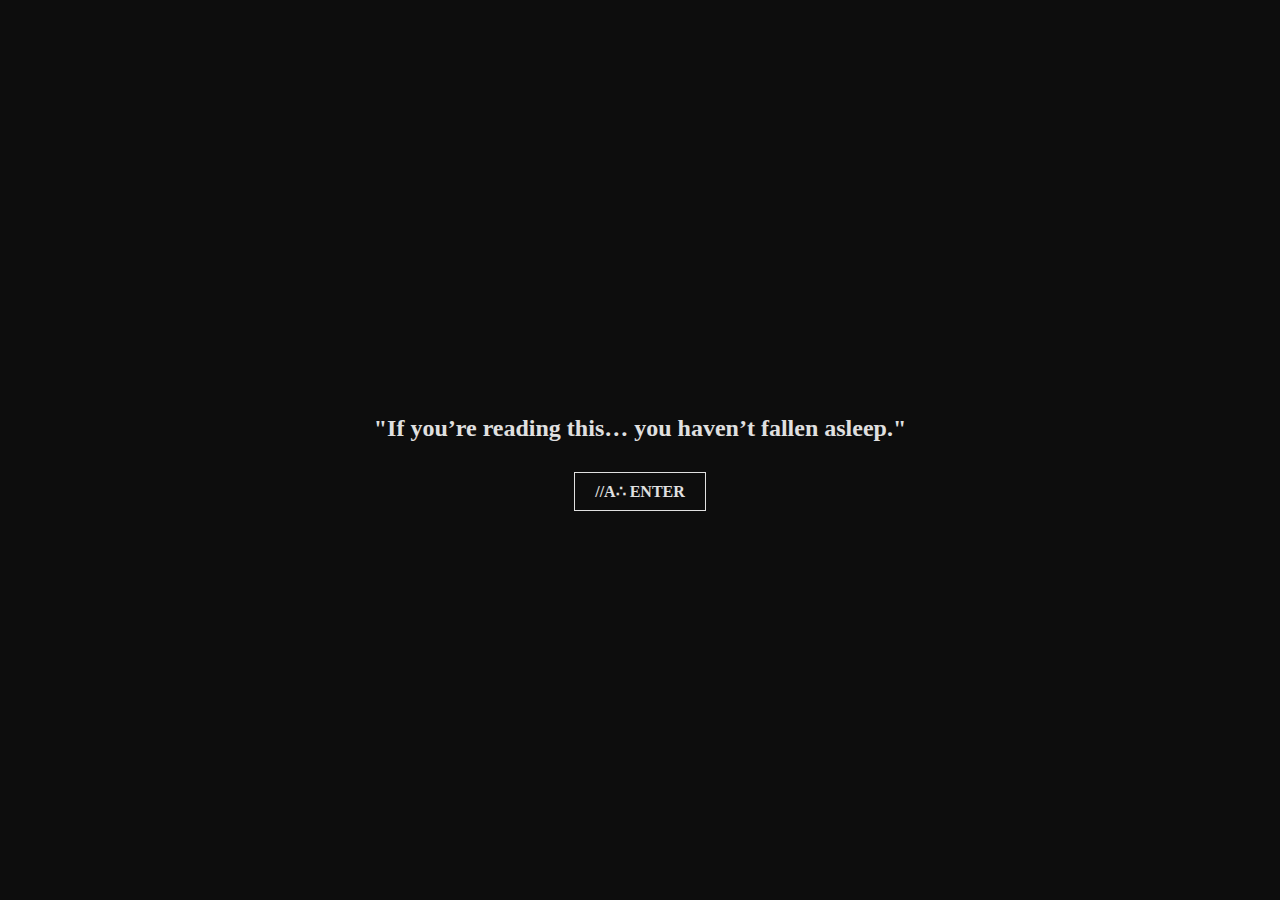
==== index.html @ 03a6059f "Add files via upload" ====
<!DOCTYPE html>
<html lang="en">
<head>
    <meta charset="UTF-8">
    <title>The Book of Quiet Power</title>
    <link rel="stylesheet" href="style.css">
</head>
<body>
    <div class="container">
        <h1 class="intro">"If you’re reading this… you haven’t fallen asleep."</h1>
        <a href="passage1.html" class="enter-btn">//A∴ ENTER</a>
    </div>
</body>
</html>
---- style.css ----
body {
    background-color: #0d0d0d;
    color: #e0e0e0;
    font-family: 'Georgia', serif;
    display: flex;
    justify-content: center;
    align-items: center;
    height: 100vh;
    margin: 0;
}
.container {
    text-align: center;
    max-width: 600px;
    padding: 20px;
}
.intro {
    font-size: 1.5em;
    margin-bottom: 40px;
}
.enter-btn {
    color: #e0e0e0;
    text-decoration: none;
    font-weight: bold;
    border: 1px solid #e0e0e0;
    padding: 10px 20px;
    transition: background 0.3s;
}
.enter-btn:hover {
    background-color: #1a1a1a;
}
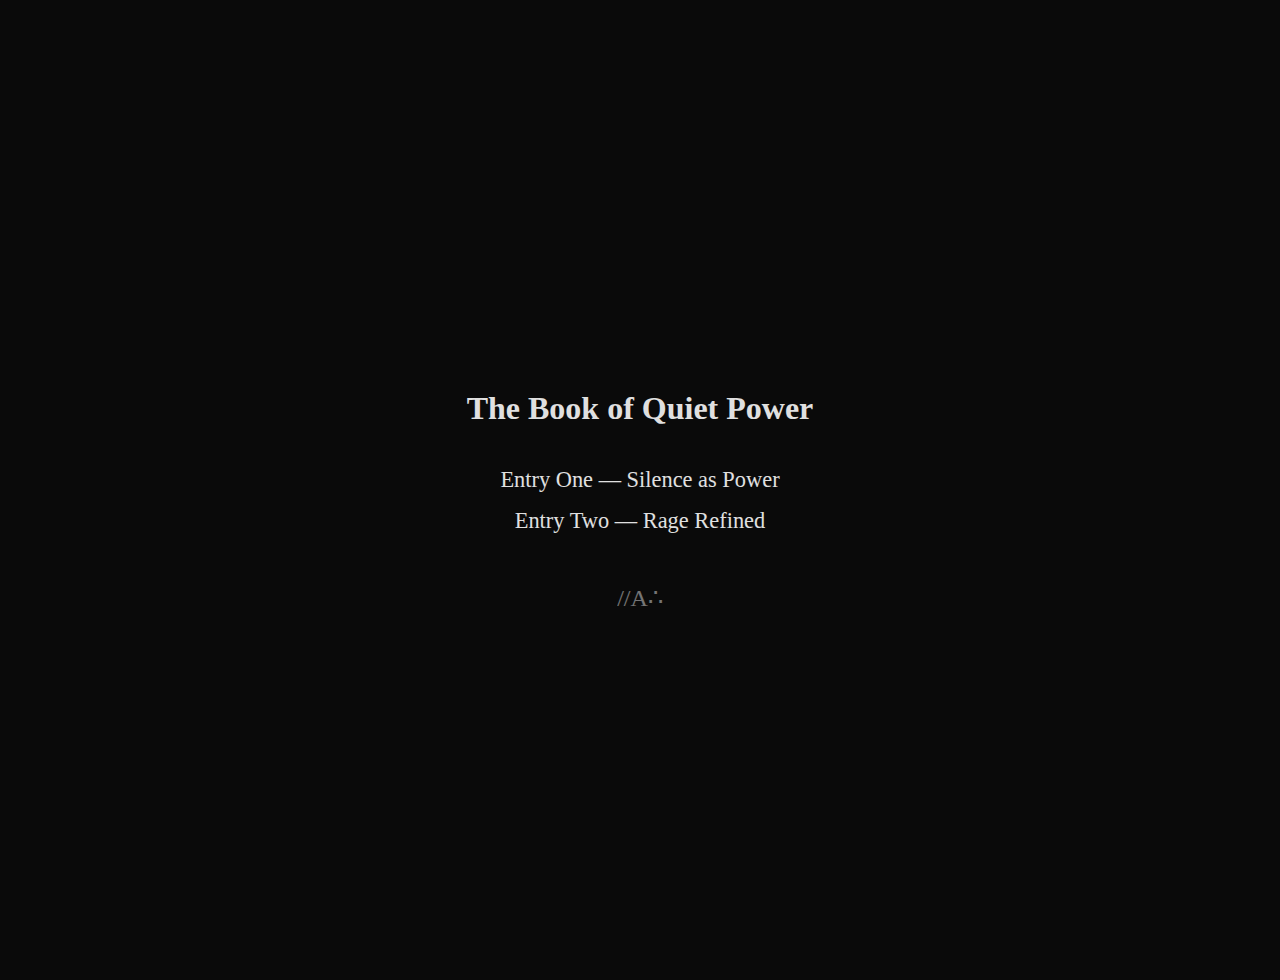
==== commit 7a1a3713: "Add files via upload" ====
--- a/index.html
+++ b/index.html
@@ -5,11 +5,54 @@
     <meta charset="UTF-8">
     <title>The Book of Quiet Power</title>
     <link rel="stylesheet" href="style.css">
+    <style>
+        body {
+            background-color: #0a0a0a;
+            color: #e0e0e0;
+            font-family: 'Georgia', serif;
+            display: flex;
+            justify-content: center;
+            align-items: center;
+            min-height: 100vh;
+            margin: 0;
+            padding: 40px 20px;
+        }
+
+        .container {
+            text-align: center;
+        }
+
+        h1 {
+            font-size: 2em;
+            margin-bottom: 40px;
+        }
+
+        a.entry {
+            display: block;
+            font-size: 1.4em;
+            color: #e0e0e0;
+            text-decoration: none;
+            margin: 15px 0;
+            transition: color 0.3s;
+        }
+
+        a.entry:hover {
+            color: #cccccc;
+        }
+
+        .sigil {
+            margin-top: 50px;
+            font-size: 1.5em;
+            opacity: 0.5;
+        }
+    </style>
 </head>
 <body>
     <div class="container">
-        <h1 class="intro">"If you’re reading this… you haven’t fallen asleep."</h1>
-        <a href="passage1.html" class="enter-btn">//A∴ ENTER</a>
+        <h1>The Book of Quiet Power</h1>
+        <a href="passage1.html" class="entry">Entry One — Silence as Power</a>
+        <a href="passage2.html" class="entry">Entry Two — Rage Refined</a>
+        <div class="sigil">//A∴</div>
     </div>
 </body>
 </html>
